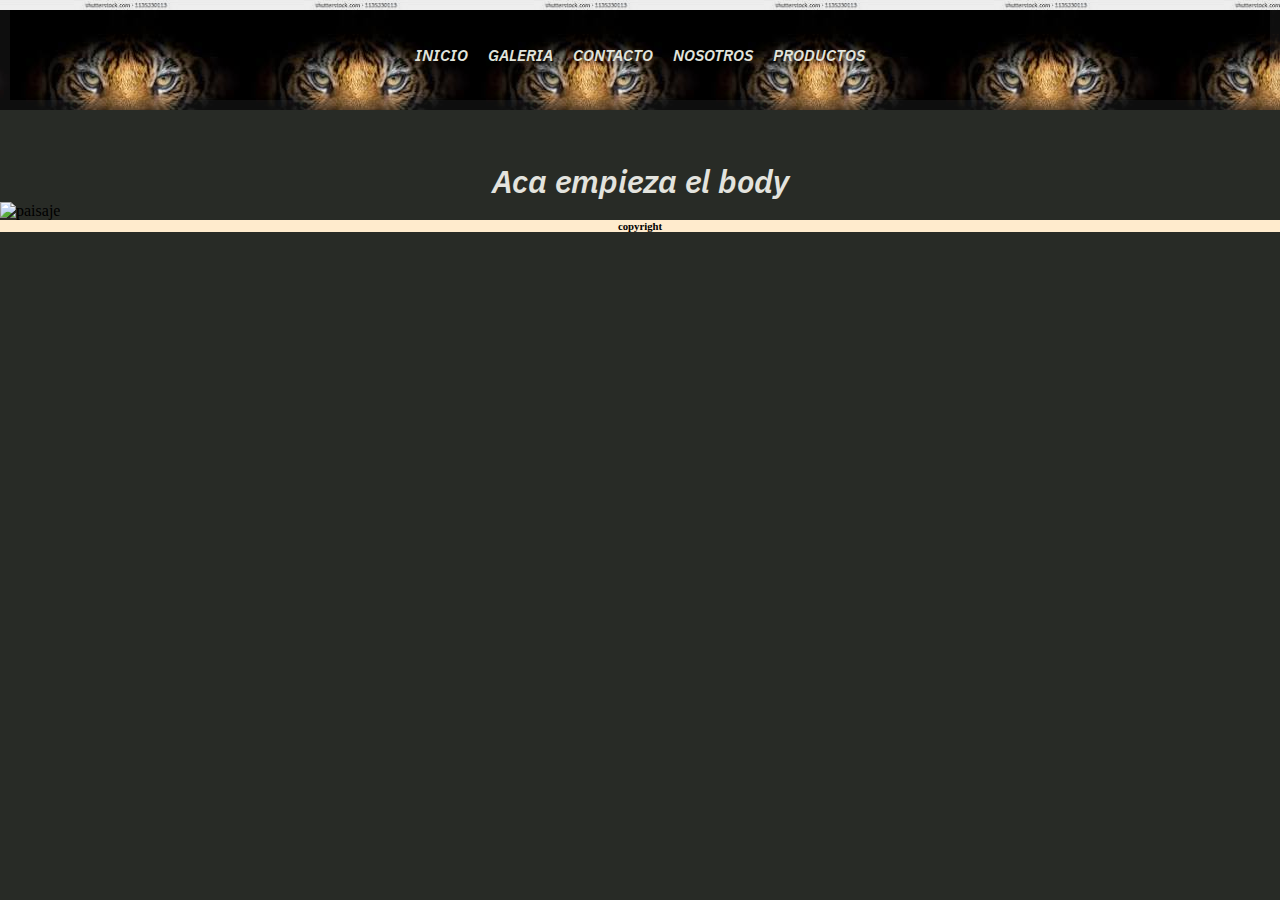
==== index.html @ cdd8567b "primer commit" ====
<!DOCTYPE html>
<html lang="en">
  <head>
    <meta charset="UTF-8" />
    <meta name="viewport" content="width=device-width, initial-scale=1.0" />
    <link rel="shortcut icon" href="./img/huella.png" type="image/x-icon">
    <link rel="stylesheet" href="./style/style.css" />
    <title>Practica flex y grid</title>
  </head>
  <body>
    <header>
      <div class="contenedor">
        <nav class="nav">
          <ul class="zona-nav">
            <li><a href="#">INICIO</a></li>
            <li><a href="./pages/galeria.html">GALERIA</a></li>
            <li><a href="./pages/contacto.html">CONTACTO</a></li>
            <li><a href="./pages/nosotros.html">NOSOTROS</a></li>
            <li><a href="./pages/productos.html">PRODUCTOS</a></li>
          </ul>
        </nav>
      </div>
    </header>
    <body>
      <h1>Aca empieza el body</h1>
      <main>
        <div class="contenedor-imgindex">
        <img
          src="https://cdn.pixabay.com/photo/2023/01/10/21/31/trees-7710539_1280.jpg"
          alt="paisaje">
        </div>
        
      </main>
    </body>
    <footer>
      <h6>copyright</h6>
    </footer>
  </body>
</html>
---- style/style.css ----
@import url("https://fonts.googleapis.com/css2?family=IBM+Plex+Sans:ital,wght@0,100;0,200;0,300;0,400;0,500;0,600;0,700;1,100;1,200;1,300;1,400;1,500;1,600;1,700&display=swap");

* {
  margin: 0;
  padding: 0;
  box-sizing: border-box;
}

header {
  background-image: url([data-uri]);
  margin: 0px 0px 50px 0px;
  padding: 5px;
  border: 10px solid #7676761f;
  display: flex;
  justify-content: center;
}
.logo {
  width: 50px;
  background-color: rgba(155, 155, 206, 0.459);
}

header .contenedor .nav .zona-nav {
  display: flex;
  flex-wrap: wrap;
  justify-content: space-between;
  margin: 10px;
  border: 5px;
  padding: 10px;
  list-style-type: none;
  text-decoration: none;
}
.zona-nav li a {
  text-decoration: none;
  color: hsl(83, 13%, 88%);
  height: 50px;
}

.zona-nav li {
  margin: 5px;
  padding: 5px;
  border: 1px rgb(117, 116, 116);
  font-family: "IBM Plex Sans", sans-serif;
  font-weight: 600;
  font-style: italic;
}
/*body imagenes*/

h1 {
  text-align: center;
  color: hwb(60 87% 11%);font-family: "IBM Plex Sans", sans-serif;
  font-weight: 600;
  font-style: italic;

}
p {
  color: #b9b9b9;
  font-family: "IBM Plex Sans", sans-serif;
  font-weight: 400;
  font-style: italic;
  margin: 10px;
}

.youtube {
  display: flex;
  justify-content: center;
  /*margin-left: 320px;*/
}

.img-ppal img {
  height: 500px;
  width: 100%;
}

img {
  width: 100%;
}

.row {
  display: flex;
  flex-wrap: wrap;
  padding: 2px;
  border: 5px solid #b9b9b9;
}
.container-img {
  flex: 25%;
  padding: 2px;
}
.container-img img {
  padding: 2px;
}
/*@media (max-widht: 600px){
.container-img{
  flex: 100;
}  
}*/

body {
  background-color: rgb(3, 3, 3);
}

footer{
  .zona-nav{
    display: flex;
    list-style-type: none;
  }
}
section{
  display: flex;
}
.logo{
  margin-left: 10px;
  padding: 10px;
  border: 1px solid red;
}
h6{
  background-color: blanchedalmond;
  text-align: center;
}

@media screen and (max-width: 590px) {
  header .contenedor .nav .zona-nav {
    flex-direction: column;
    align-items: center;
    /*margin-bottom: 50px;*/
    }
    footer .contenedor .nav .zona-nav{
      flex-direction: column;
      align-items: center;

    }
    .container-img {
      flex: 50%;
    }
  }

  .header .contenedor .nav .zona-nav li {
    list-style-type: none;
  }
  .logo{
    width: 50px;
    background-color: blue;
  }

  body {
    background-color: hwb(105 15% 83%);
  }

  /*.youtube-mq {
    display: flex;
    width: 90%;


  }*/


footer {
  background-color: rgb(20, 19, 20);
}
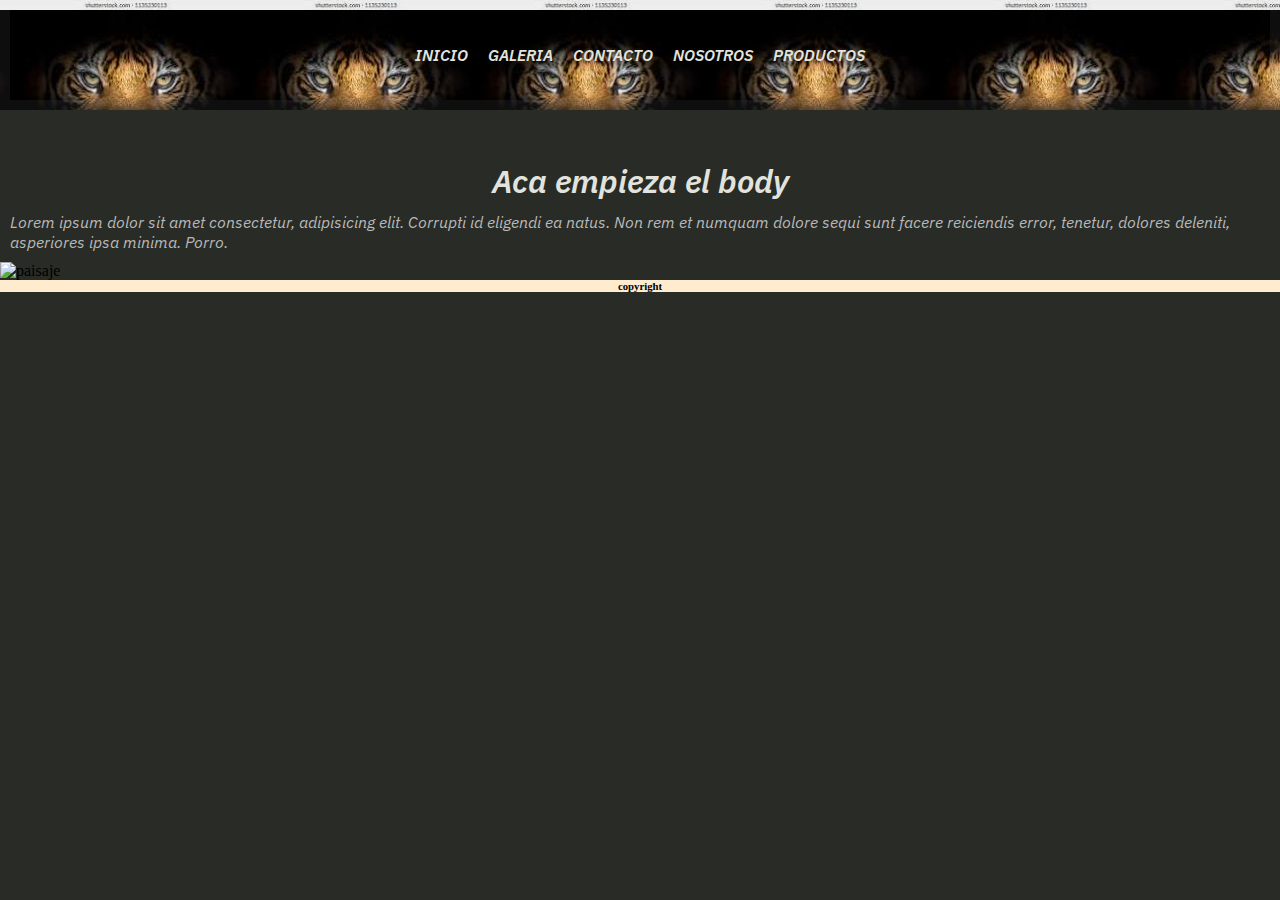
==== commit 097d96a1: "lala" ====
--- a/index.html
+++ b/index.html
@@ -3,9 +3,15 @@
   <head>
     <meta charset="UTF-8" />
     <meta name="viewport" content="width=device-width, initial-scale=1.0" />
-    <link rel="shortcut icon" href="./img/huella.png" type="image/x-icon">
+    <link rel="shortcut icon" href="./img/huella.png" type="image/x-icon" />
     <link rel="stylesheet" href="./style/style.css" />
-    <title>Practica flex y grid</title>
+
+    <link
+    rel="stylesheet"
+    href="https://cdnjs.cloudflare.com/ajax/libs/animate.css/4.1.1/animate.min.css"
+  />
+
+    <title>Practica flex y grids</title>
   </head>
   <body>
     <header>
@@ -22,14 +28,20 @@
       </div>
     </header>
     <body>
-      <h1>Aca empieza el body</h1>
+      <h1 class="animate__animated animate__flip ">Aca empieza el body</h1>
+      <p>
+        Lorem ipsum dolor sit amet consectetur, adipisicing elit. Corrupti id
+        eligendi ea natus. Non rem et numquam dolore sequi sunt facere
+        reiciendis error, tenetur, dolores deleniti, asperiores ipsa minima.
+        Porro.
+      </p>
       <main>
         <div class="contenedor-imgindex">
-        <img
-          src="https://cdn.pixabay.com/photo/2023/01/10/21/31/trees-7710539_1280.jpg"
-          alt="paisaje">
+          <img
+            src="https://cdn.pixabay.com/photo/2023/01/10/21/31/trees-7710539_1280.jpg"
+            alt="paisaje"
+          />
         </div>
-        
       </main>
     </body>
     <footer>
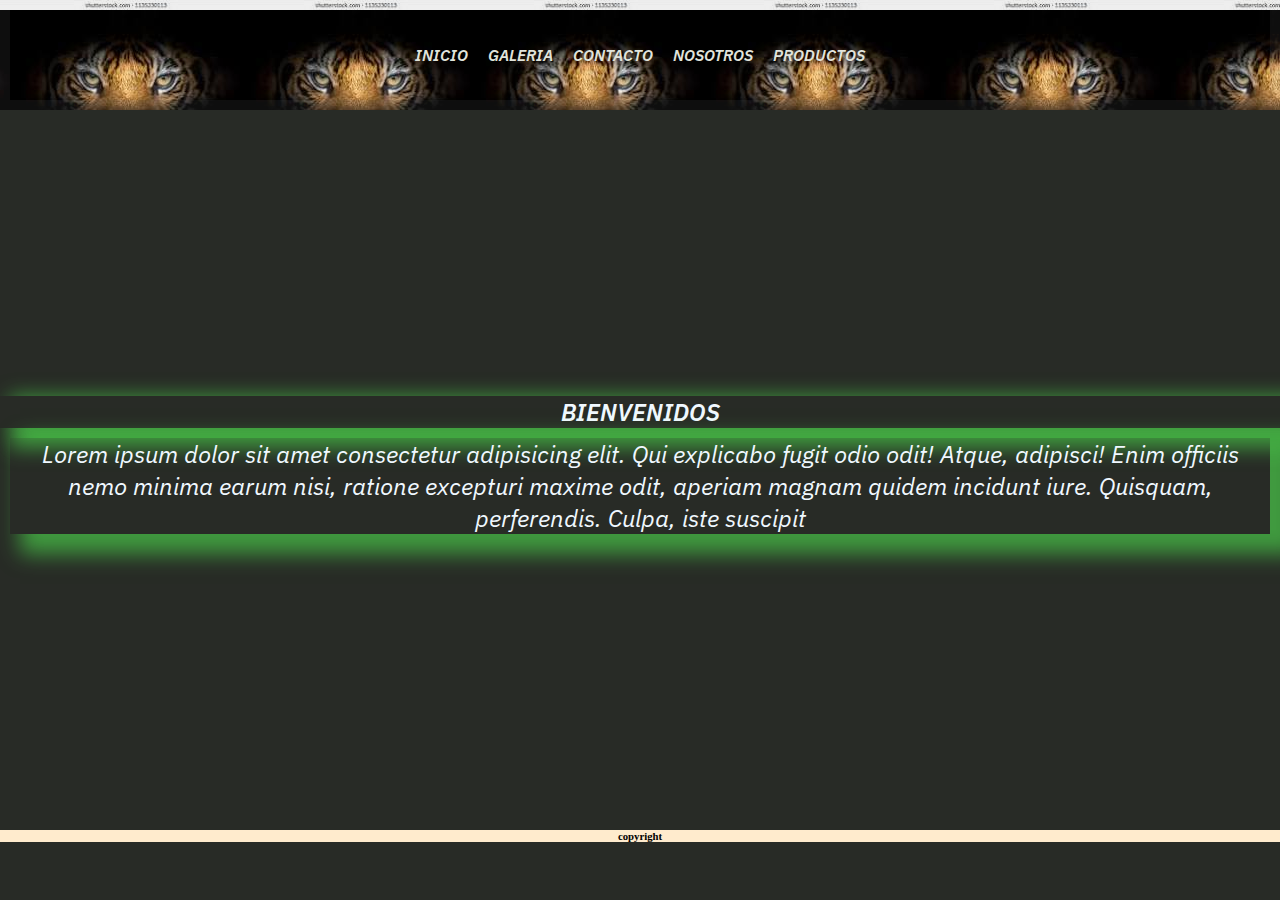
==== commit 478e604d: "cambios index" ====
--- a/index.html
+++ b/index.html
@@ -5,13 +5,7 @@
     <meta name="viewport" content="width=device-width, initial-scale=1.0" />
     <link rel="shortcut icon" href="./img/huella.png" type="image/x-icon" />
     <link rel="stylesheet" href="./style/style.css" />
-
-    <link
-    rel="stylesheet"
-    href="https://cdnjs.cloudflare.com/ajax/libs/animate.css/4.1.1/animate.min.css"
-  />
-
-    <title>Practica flex y grids</title>
+    <title>Practica flex y grid</title>
   </head>
   <body>
     <header>
@@ -28,24 +22,19 @@
       </div>
     </header>
     <body>
-      <h1 class="animate__animated animate__flip ">Aca empieza el body</h1>
-      <p>
-        Lorem ipsum dolor sit amet consectetur, adipisicing elit. Corrupti id
-        eligendi ea natus. Non rem et numquam dolore sequi sunt facere
-        reiciendis error, tenetur, dolores deleniti, asperiores ipsa minima.
-        Porro.
-      </p>
       <main>
-        <div class="contenedor-imgindex">
-          <img
-            src="https://cdn.pixabay.com/photo/2023/01/10/21/31/trees-7710539_1280.jpg"
-            alt="paisaje"
-          />
-        </div>
+        <section class="contenedor-imgindex">
+          <h1>BIENVENIDOS</h1>
+          <p>
+            Lorem ipsum dolor sit amet consectetur adipisicing elit. Qui
+            explicabo fugit odio odit! Atque, adipisci! Enim officiis nemo
+            minima earum nisi, ratione excepturi maxime odit, aperiam magnam
+            quidem incidunt iure. Quisquam, perferendis. Culpa, iste suscipit
+          </p>
+        </section>
       </main>
     </body>
     <footer>
       <h6>copyright</h6>
     </footer>
-  </body>
 </html>
--- a/style/style.css
+++ b/style/style.css
@@ -8,7 +8,7 @@
 
 header {
   background-image: url([data-uri]);
-  margin: 0px 0px 50px 0px;
+  /*margin: 0px 0px 50px 0px;*/
   padding: 5px;
   border: 10px solid #7676761f;
   display: flex;
@@ -47,10 +47,10 @@
 
 h1 {
   text-align: center;
-  color: hwb(60 87% 11%);font-family: "IBM Plex Sans", sans-serif;
+  color: hwb(60 87% 11%);
+  font-family: "IBM Plex Sans", sans-serif;
   font-weight: 600;
   font-style: italic;
-
 }
 p {
   color: #b9b9b9;
@@ -60,6 +60,34 @@
   margin: 10px;
 }
 
+
+
+/*index]*/
+
+
+.contenedor-imgindex{
+  height: 80vh;
+  background-image: url("https://cdn.pixabay.com/photo/2023/01/10/21/31/trees-7710539_1280.jpg");
+  display: flex;
+  justify-content: center;
+  flex-direction: column;
+  background-repeat: no-repeat;
+  background-size: cover;
+  background-position: center center;
+}
+.contenedor-imgindex p, h1 {
+  text-align: center;
+  color: aliceblue;
+  top: 50px;
+  font-size: x-large;
+  box-shadow:  20px 10px 20px 10px #55ff5586;
+
+}
+
+
+
+
+
 .youtube {
   display: flex;
   justify-content: center;
@@ -98,61 +126,89 @@
   background-color: rgb(3, 3, 3);
 }
 
-footer{
-  .zona-nav{
+footer {
+  .zona-nav {
     display: flex;
     list-style-type: none;
   }
 }
-section{
-  display: flex;
-}
-.logo{
+section {
+  display: flex;
+}
+.logo {
   margin-left: 10px;
   padding: 10px;
   border: 1px solid red;
 }
-h6{
+h6 {
   background-color: blanchedalmond;
   text-align: center;
 }
+
+.imgNos img{
+
+  width: 100vh;
+  margin: 50px;
+  
+  
+}
+.imgNos{
+  display: flex;
+  justify-content: center;
+}
+
+
+.fade-in-tl {
+	animation: fade-in-tl 3s cubic-bezier(0.390, 0.575, 0.565, 1.000) 1s both;
+}
+
+
+ @keyframes fade-in-tl {
+  0% {
+    transform: translateX(-50px) translateY(-50px);
+    opacity: 0;
+  }
+  100% {
+    transform: translateX(0) translateY(0);
+    opacity: 1;
+  }
+}
+
+
+
+
+
 
 @media screen and (max-width: 590px) {
   header .contenedor .nav .zona-nav {
     flex-direction: column;
     align-items: center;
     /*margin-bottom: 50px;*/
-    }
-    footer .contenedor .nav .zona-nav{
-      flex-direction: column;
-      align-items: center;
-
-    }
-    .container-img {
-      flex: 50%;
-    }
-  }
-
-  .header .contenedor .nav .zona-nav li {
-    list-style-type: none;
-  }
-  .logo{
-    width: 50px;
-    background-color: blue;
-  }
-
-  body {
-    background-color: hwb(105 15% 83%);
-  }
-
-  /*.youtube-mq {
+  }
+  footer .contenedor .nav .zona-nav {
+    flex-direction: column;
+    align-items: center;
+  }
+  .container-img {
+    flex: 50%;
+  }
+}
+
+.header .contenedor .nav .zona-nav li {
+  list-style-type: none;
+}
+.logo {
+  width: 50px;
+  background-color: blue;
+}
+
+body {
+  background-color: hwb(105 15% 83%);
+}
+
+/*.youtube-mq {
     display: flex;
     width: 90%;
 
 
-  }*/
-
-
-footer {
-  background-color: rgb(20, 19, 20);
-}
+  }*/